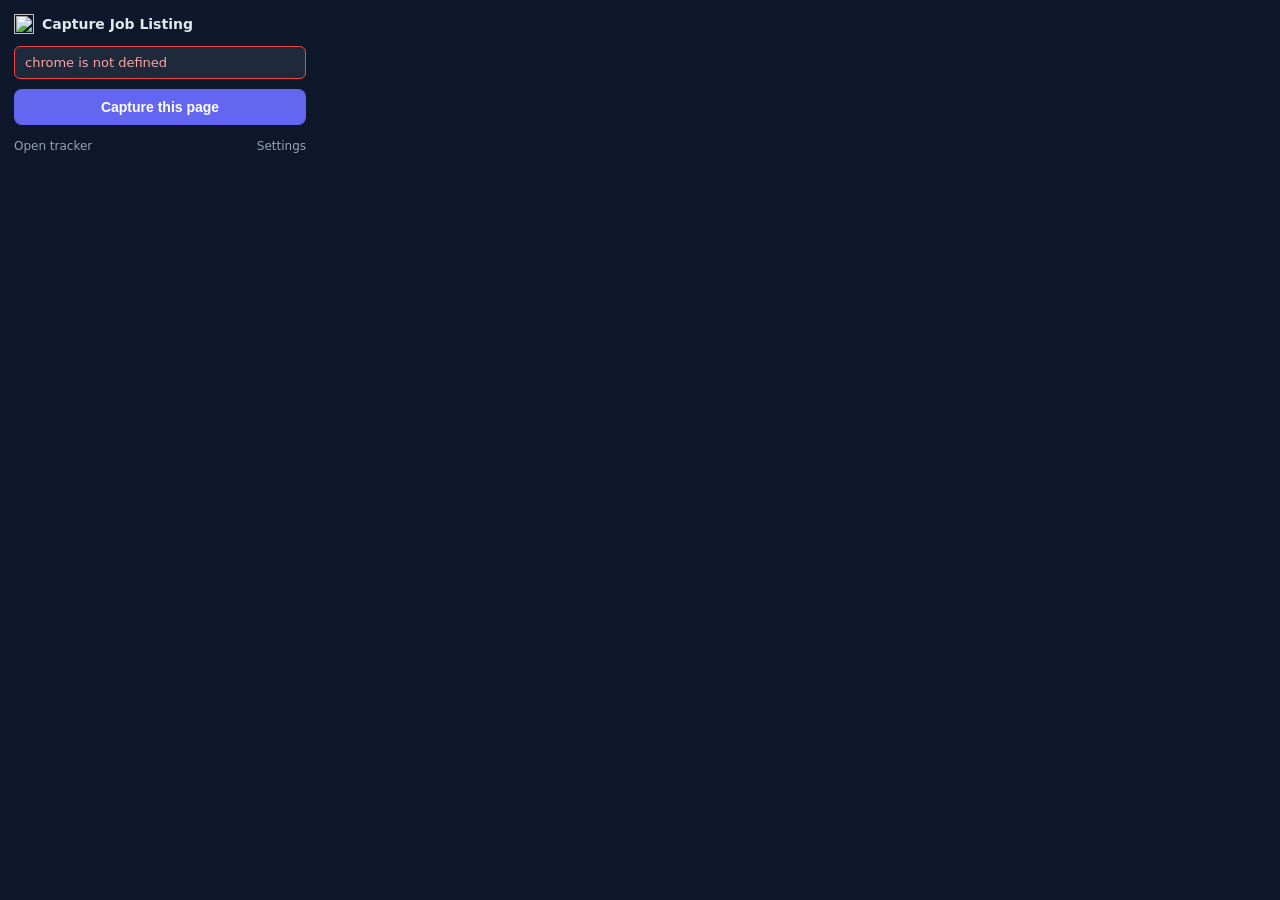
==== extension/popup.html @ 97fa41e4 "Auto-pick a free port when 8000 is busy and keep the extension working The launcher scans upward fro" ====
<!doctype html>
<html lang="en">
  <head>
    <meta charset="UTF-8" />
    <link rel="stylesheet" href="popup.css" />
    <title>Capture job</title>
  </head>
  <body>
    <div class="header">
      <img src="icon.png" width="20" height="20" alt="" />
      <span>Capture Job Listing</span>
    </div>

    <div id="status" class="status hidden"></div>

    <button id="capture" class="btn primary">Capture this page</button>

    <div id="preview" class="preview hidden">
      <label>Company</label>
      <input id="company" type="text" />
      <label>Title</label>
      <input id="title" type="text" />
      <label>Location</label>
      <input id="location" type="text" />
      <label>Salary</label>
      <input id="salary" type="text" />
      <div class="actions">
        <button id="save" class="btn primary">Save to Tracker</button>
      </div>
    </div>

    <div class="footer">
      <a id="openApp" href="#" target="_blank">Open tracker</a>
      <a id="openOptions" href="#">Settings</a>
    </div>

    <script src="backend.js"></script>
    <script src="popup.js"></script>
  </body>
</html>
---- extension/popup.css ----
:root {
  --bg: #0f172a;
  --card: #1e293b;
  --border: #334155;
  --text: #e2e8f0;
  --muted: #94a3b8;
  --primary: #6366f1;
}
* {
  box-sizing: border-box;
}
body {
  width: 320px;
  margin: 0;
  padding: 14px;
  font-family: system-ui, -apple-system, "Segoe UI", sans-serif;
  background: var(--bg);
  color: var(--text);
  font-size: 14px;
}
.header {
  display: flex;
  align-items: center;
  gap: 8px;
  font-weight: 700;
  margin-bottom: 12px;
}
.btn {
  width: 100%;
  border: none;
  border-radius: 8px;
  padding: 10px;
  font-size: 14px;
  font-weight: 600;
  cursor: pointer;
}
.btn.primary {
  background: var(--primary);
  color: white;
}
.btn.primary:disabled {
  opacity: 0.5;
  cursor: default;
}
label {
  display: block;
  color: var(--muted);
  font-size: 12px;
  margin: 10px 0 4px;
}
input {
  width: 100%;
  background: var(--bg);
  color: var(--text);
  border: 1px solid var(--border);
  border-radius: 6px;
  padding: 8px;
  font-size: 13px;
}
.hint {
  color: var(--muted);
  font-size: 12px;
  margin-top: 6px;
}
.preview {
  margin-top: 12px;
}
.actions {
  margin-top: 14px;
}
.status {
  padding: 8px 10px;
  border-radius: 6px;
  margin-bottom: 10px;
  font-size: 13px;
  background: var(--card);
  border: 1px solid var(--border);
}
.status.error {
  border-color: #ef4444;
  color: #fca5a5;
}
.status.success {
  border-color: #10b981;
  color: #6ee7b7;
}
.hidden {
  display: none;
}
.footer {
  display: flex;
  justify-content: space-between;
  margin-top: 14px;
  font-size: 12px;
}
.footer a {
  color: var(--muted);
  text-decoration: none;
}
.footer a:hover {
  color: var(--text);
}
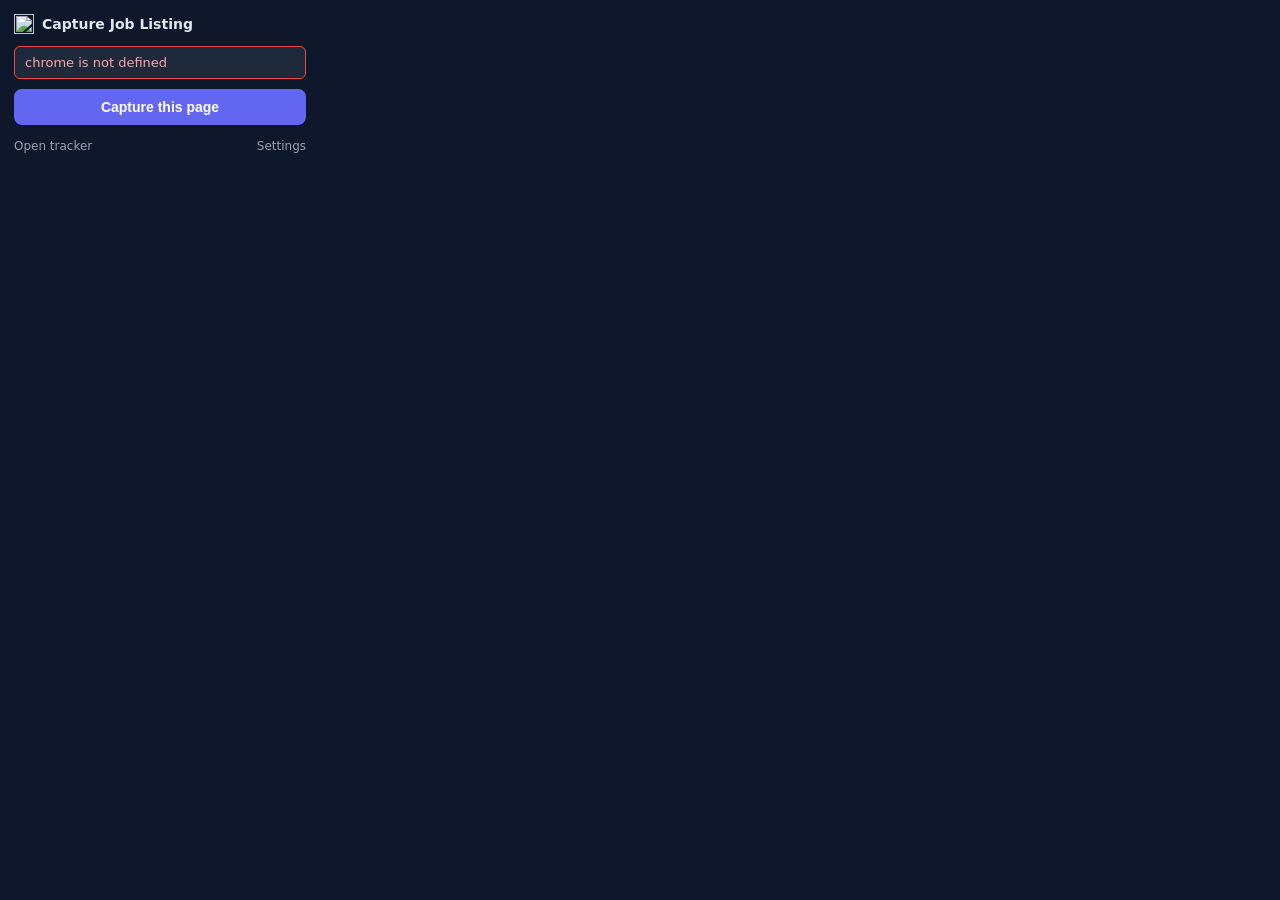
==== commit 6b052356: "Dashboard, review queue, deadlines UI; docs, Docker, extension updates - React dashboard: summary ca" ====
--- a/extension/popup.html
+++ b/extension/popup.html
@@ -22,8 +22,7 @@
       <input id="title" type="text" />
       <label>Location</label>
       <input id="location" type="text" />
-      <label>Salary</label>
-      <input id="salary" type="text" />
+      <input id="salary" type="hidden" />
       <div class="actions">
         <button id="save" class="btn primary">Save to Tracker</button>
       </div>
